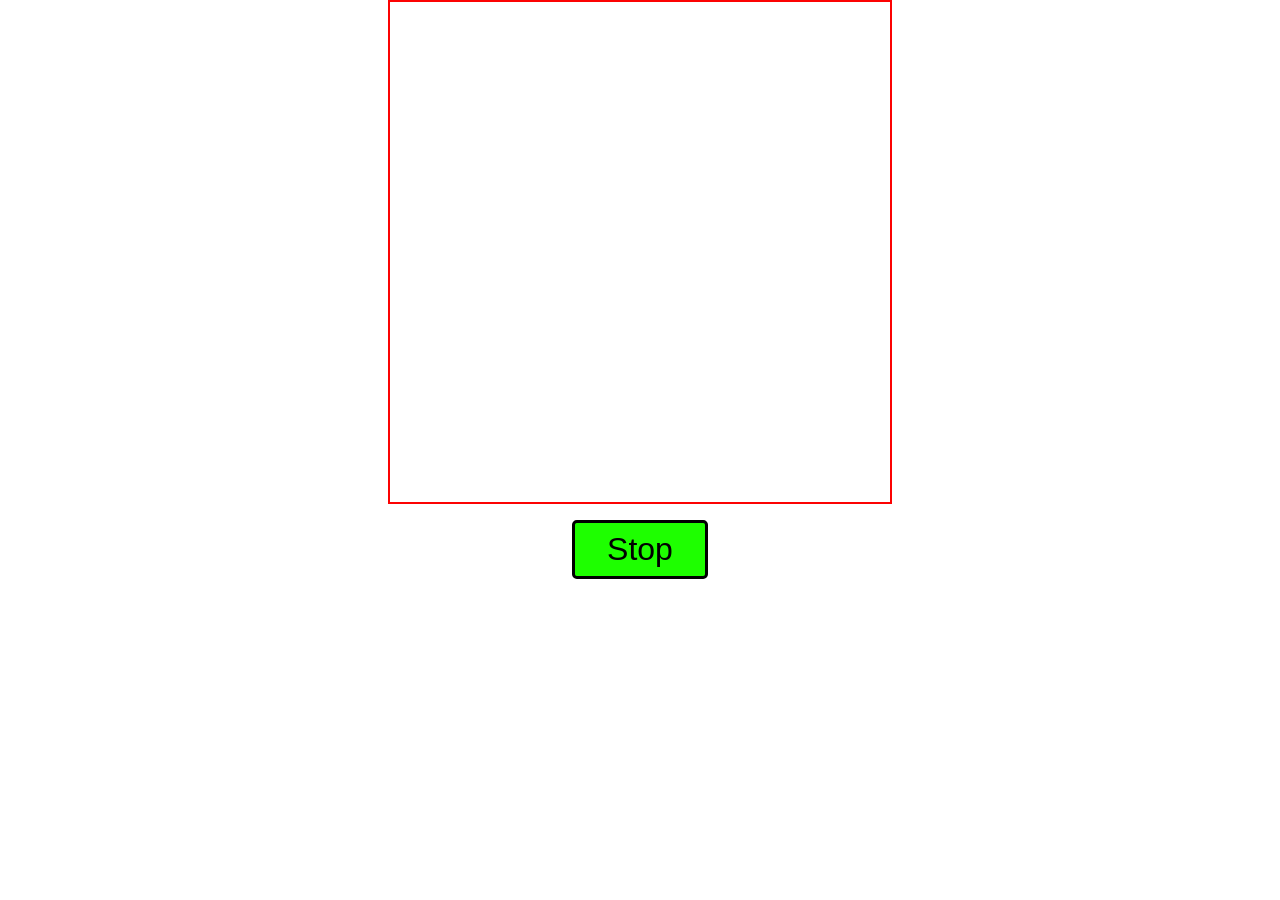
==== game/index.html @ de21edfa "first commit" ====
<!DOCTYPE html>
<html lang="en">
<head>
    <meta charset="UTF-8">
    <meta http-equiv="X-UA-Compatible" content="IE=edge">
    <meta name="viewport" content="width=device-width, initial-scale=1.0">
    <title>MEGA STACKER</title>
    <link rel="stylesheet" href="style.css">
    <script src="./script/script.js"></script>
</head>
<body>
    <div id="game"></div>
    <button onclick="stopSliding(1)" id="btn">Stop</button>
</body>

</html>
---- game/style.css ----
:root{
    -- width: 400px ;
}
*{
    margin: 0;
    padding: 0;
}
#game{
    width: 500px;
    height: 500px;
    margin: auto;
    border: 2px solid rgb(252, 3, 3);
   
}
#btn{
    font-size: 2rem;
    padding: 0.5rem 2rem;
    border: 3px solid black;
    border-radius: 0.3rem;
    margin: 1rem auto;
    display: block;
    background-color: rgb(30, 255, 0);
}
#btn:active{
    background-color: rgb(47, 68, 255);
}
.slider{
    visibility: hidden;
    height: 20px;
    width: 100px;
    background-color: red;
    position: relative;
    border: 1px solid black;
}
#slider1{
    visibility: visible ;
}
.animate{
    animation: slide 4s infi linear;
}
@keyframes slide {
    0%{left: 0px;}
    50%{left:var(--width)}
    100%{left: 0px;}
}
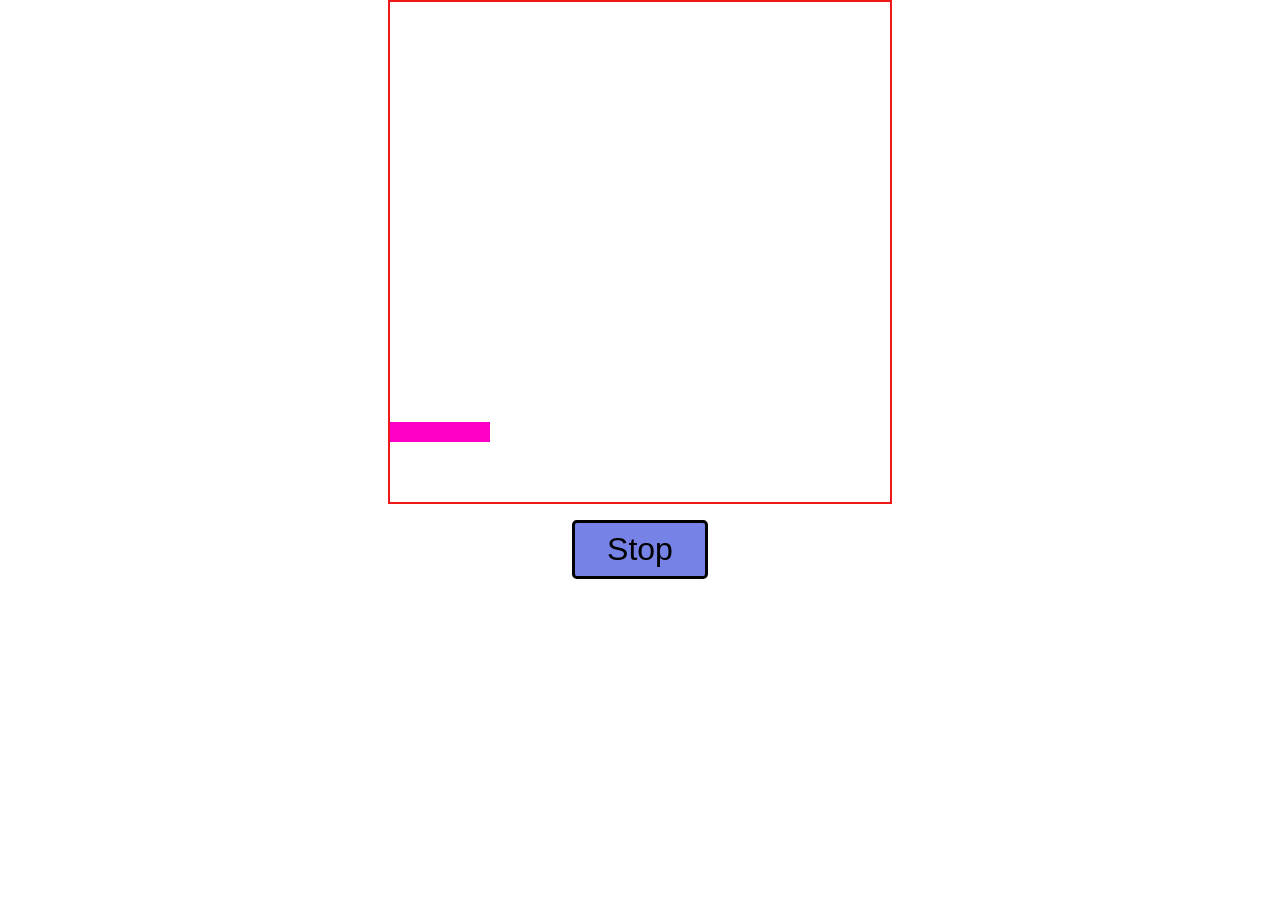
==== commit 27451c0f: "now the slider run, and remove the difference" ====
--- a/game/index.html
+++ b/game/index.html
@@ -6,11 +6,11 @@
     <meta name="viewport" content="width=device-width, initial-scale=1.0">
     <title>MEGA STACKER</title>
     <link rel="stylesheet" href="style.css">
-    <script src="./script/script.js"></script>
+    
 </head>
 <body>
-    <div id="game"></div>
-    <button onclick="stopSliding(1)" id="btn">Stop</button>
+    <div id="game"> </div>
+    <button onclick="stopSliding(4)" id="btn">Stop</button>
 </body>
-
+<script src="./script/script.js"></script>
 </html>
--- a/game/style.css
+++ b/game/style.css
@@ -9,7 +9,7 @@
     width: 500px;
     height: 500px;
     margin: auto;
-    border: 2px solid rgb(252, 3, 3);
+    border: 2px solid rgb(240, 23, 23);
    
 }
 #btn{
@@ -19,27 +19,27 @@
     border-radius: 0.3rem;
     margin: 1rem auto;
     display: block;
-    background-color: rgb(30, 255, 0);
+    background-color: rgb(119, 130, 230);
 }
 #btn:active{
-    background-color: rgb(47, 68, 255);
+    background-color: rgb(248, 248, 250);
 }
 .slider{
     visibility: hidden;
     height: 20px;
     width: 100px;
-    background-color: red;
+    background-color: rgb(255, 0, 200);
     position: relative;
-    border: 1px solid black;
+    
 }
-#slider1{
+#slider4{
     visibility: visible ;
 }
 .animate{
-    animation: slide 4s infi linear;
+    animation: slide 3s infinite linear;
 }
 @keyframes slide {
     0%{left: 0px;}
-    50%{left:var(--width)}
+    50%{left: 400px;}
     100%{left: 0px;}
 }
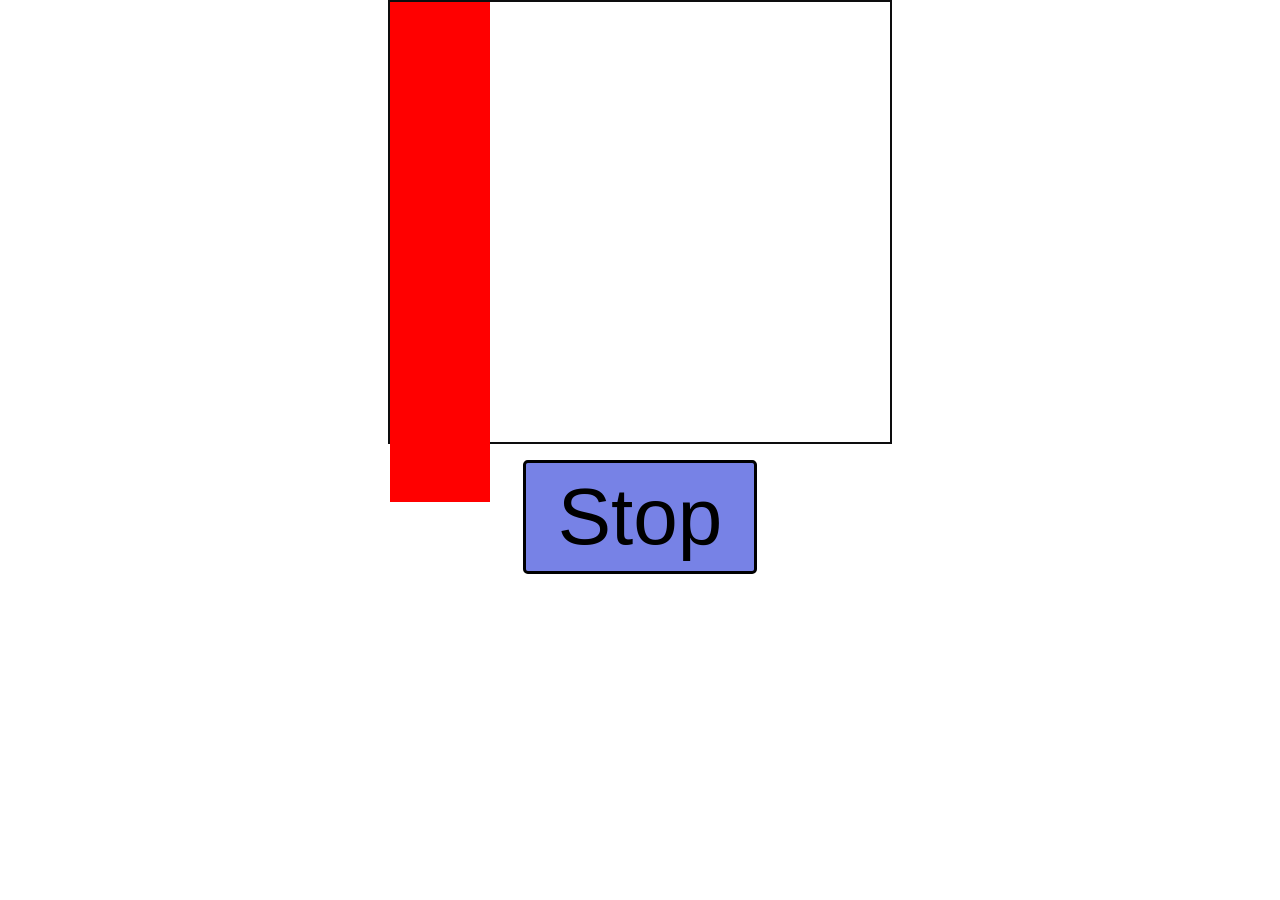
==== commit 64afd3ef: "quase pronto precisa centralizar os sliders" ====
--- a/game/index.html
+++ b/game/index.html
@@ -11,6 +11,6 @@
 <body>
     <div id="game"> </div>
     <button onclick="stopSliding(4)" id="btn">Stop</button>
-</body>
+    </body>
 <script src="./script/script.js"></script>
 </html>
--- a/game/style.css
+++ b/game/style.css
@@ -6,14 +6,14 @@
     padding: 0;
 }
 #game{
-    width: 500px;
-    height: 500px;
+    width:  500px;
+    height: 440px;
     margin: auto;
-    border: 2px solid rgb(240, 23, 23);
+    border: 2px solid rgb(13, 13, 14);
    
 }
 #btn{
-    font-size: 2rem;
+    font-size: 5rem;
     padding: 0.5rem 2rem;
     border: 3px solid black;
     border-radius: 0.3rem;
@@ -25,18 +25,19 @@
     background-color: rgb(248, 248, 250);
 }
 .slider{
-    visibility: hidden;
+   
     height: 20px;
     width: 100px;
-    background-color: rgb(255, 0, 200);
+    background-color: rgb(255, 0, 0);
     position: relative;
+    
     
 }
 #slider4{
-    visibility: visible ;
+    visibility: visible
 }
 .animate{
-    animation: slide 3s infinite linear;
+    animation: slide 2s infinite linear;
 }
 @keyframes slide {
     0%{left: 0px;}
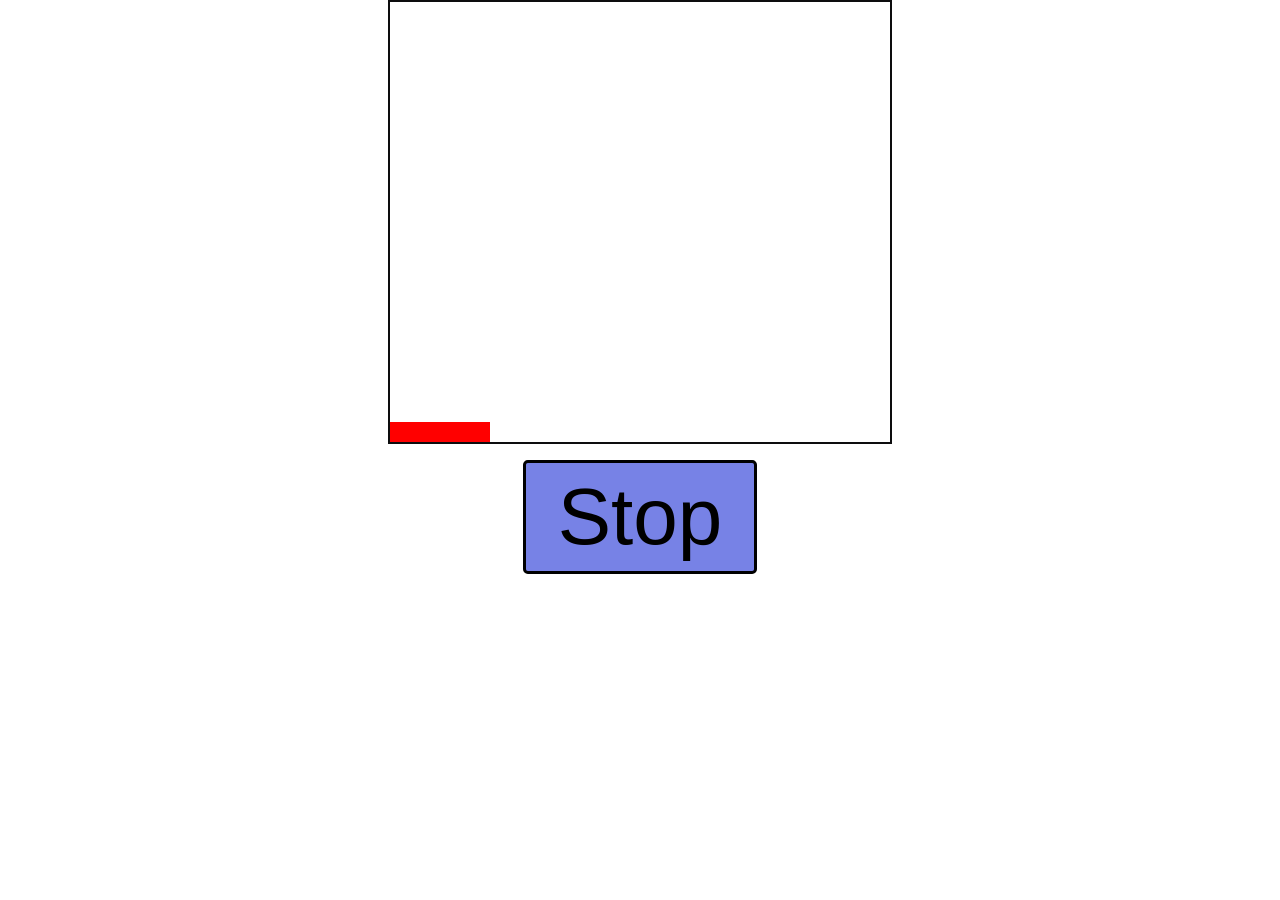
==== commit 857d9a5e: "done" ====
--- a/game/index.html
+++ b/game/index.html
@@ -5,7 +5,7 @@
     <meta http-equiv="X-UA-Compatible" content="IE=edge">
     <meta name="viewport" content="width=device-width, initial-scale=1.0">
     <title>MEGA STACKER</title>
-    <link rel="stylesheet" href="style.css">
+    <link rel="stylesheet" href="./style.css">
     
 </head>
 <body>
--- a/game/style.css
+++ b/game/style.css
@@ -25,7 +25,7 @@
     background-color: rgb(248, 248, 250);
 }
 .slider{
-   
+   visibility: hidden;
     height: 20px;
     width: 100px;
     background-color: rgb(255, 0, 0);
